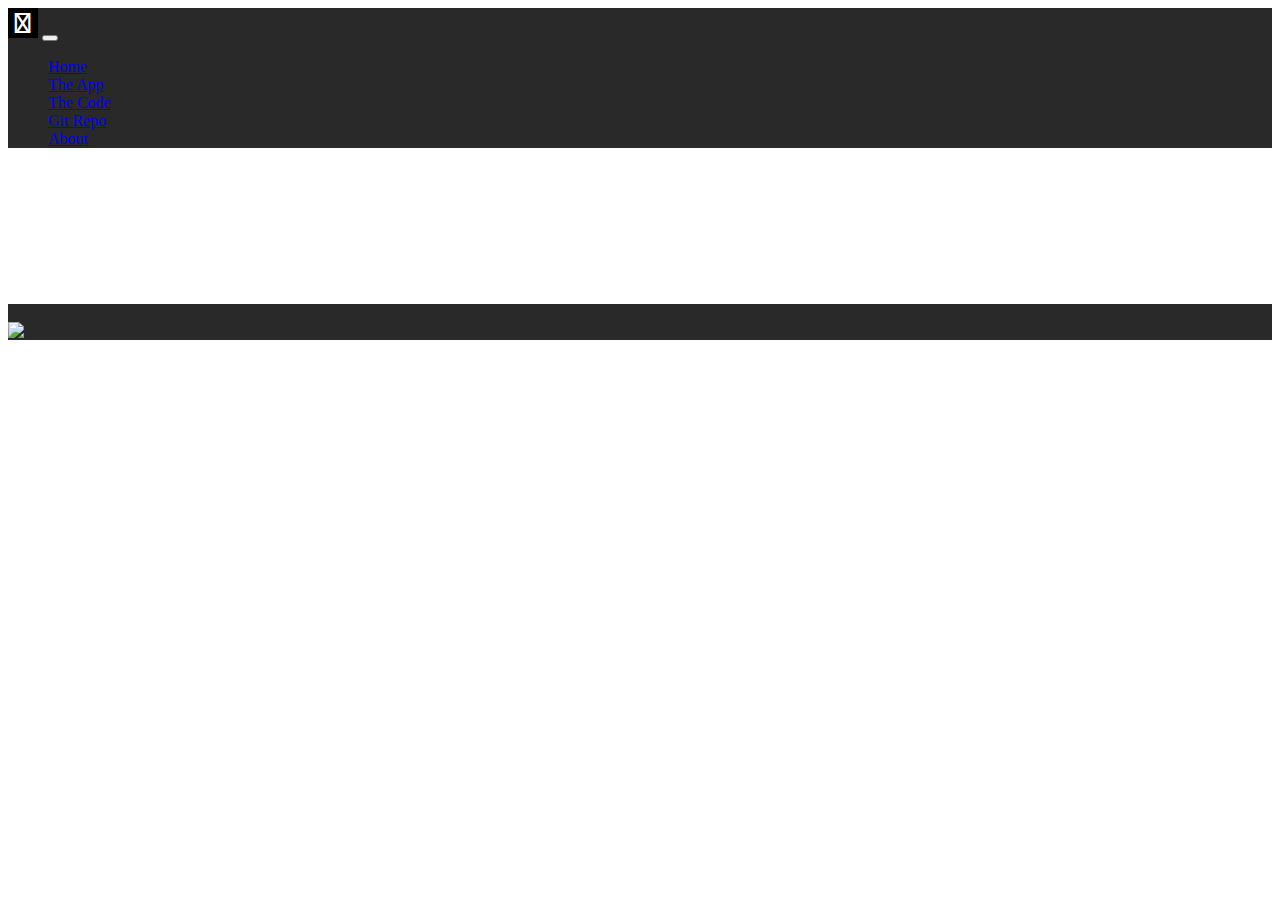
==== app.html @ 118f1124 "Initial commit" ====
<!DOCTYPE html>
<html lang="en" class="h-100">
  <head>
    <title>App Name: A coding Project By John Zhang</title>
    <!-- Required meta tags -->
    <meta charset="utf-8" />
    <meta
      name="viewport"
      content="width=device-width, initial-scale=1, shrink-to-fit=no"
    />

    <!-- Bootstrap CSS -->
    <link
      href="https://cdn.jsdelivr.net/npm/bootstrap@5.1.1/dist/css/bootstrap.min.css"
      rel="stylesheet"
      integrity="sha384-F3w7mX95PdgyTmZZMECAngseQB83DfGTowi0iMjiWaeVhAn4FJkqJByhZMI3AhiU"
      crossorigin="anonymous"
    />

    <script
      src="https://kit.fontawesome.com/5db21ba9c6.js"
      crossorigin="anonymous"
    ></script>

    <link rel="stylesheet" href="css/site.css" />
    <link rel="icon" type="image/png" href="img/favicon-32x32.png" />
    <!-- Convert this to an external style sheet -->
  </head>

  <body class="d-flex flex-column h-100">
    <!-- Nav section -->
    <nav class="navbar navbar-expand-md navbar-dark fixed-top">
      <div class="container-fluid">
        <a class="navbar-brand" href="#"
          ><img
            src="img/LOGO_web.svg"
            class="d-inline-block align-text-top"
            alt=""
            height="30"
        /></a>
        <button
          class="navbar-toggler"
          type="button"
          data-bs-toggle="collapse"
          data-bs-target="#navbarCollapse"
          aria-controls="navbarCollapse"
          aria-expanded="false"
          aria-label="Toggle navigation"
        >
          <span class="navbar-toggler-icon"></span>
        </button>
        <div class="collapse navbar-collapse" id="navbarCollapse">
          <ul class="navbar-nav me-auto mb-2 mb-md-0">
            <li class="nav-item">
              <a class="nav-link"  href="index.html"
                >Home</a
              >
            </li>
            <li class="nav-item">
              <a class="nav-link active" aria-current="page" href="app.html">The App</a>
            </li>
            <li class="nav-item">
              <a class="nav-link" href="code.html">The Code</a>
            </li>
            <li class="nav-item">
              <a class="nav-link" target="_blank" href="#">Git Repo</a>
            </li>
            <li class="nav-item">
              <a class="nav-link" target="_blank" href="#">About</a>
            </li>
          </ul>
        </div>
      </div>
    </nav>
    <main class="flex-shrink-0">
      <div class="container"></div>
    </main>

    <footer class="footer mt-auto py-3 sticky-footer">
      <div class="container-fluid">
        <div class="row row-cols-1 row-cols-md-3 gy-2">
          <div class="col order-last order-md-first text-light">
            <div>
              <span class="text-muted">&copy;2022</span> Ningyu Zhang |
              zhangjohn1998@gmail.com
            </div>
          </div>

          <div
            class="col d-flex align-items justify-content-center justify-content-md-center"
          >
            <img src="img/LOGO_dark.svg" alt="Ningyu Zhang logo" height="50" />
          </div>

          <div
            class="col d-flex align-items-center justify-content-center justify-content-md-end"
          >
            <div class="row">
              <div class="col social">
                <a href="#" target="_blank">
                  <i class="fab fa-linkedin fa-2x"></i>
                </a>
              </div>
              <div class="col social">
                <a href="#" target="_blank">
                  <i class="fab fa-github fa-2x"></i>
                </a>
              </div>
              <div class="col social">
                <a href="#" target="_blank">
                  <i class="fab fa-youtube fa-2x"></i>
                </a>
              </div>
            </div>
          </div>
        </div>
      </div>
    </footer>
    <script
      src="https://cdn.jsdelivr.net/npm/bootstrap@5.1.1/dist/js/bootstrap.bundle.min.js"
      integrity="sha384-/bQdsTh/da6pkI1MST/rWKFNjaCP5gBSY4sEBT38Q/9RBh9AH40zEOg7Hlq2THRZ"
      crossorigin="anonymous"
    ></script>
    <script src="js/site.js"></script>
  </body>
</html>
---- css/site.css ----
:root {
  --primary-color: #1d5888;
  --secondary-color: #ff993b;
  --dark-color: #292929;
  --white-color: #dff3e4;
}

body {
  color: var(--dark-color);
}

nav {
  background-color: var(--dark-color);
}

footer {
  background-color: var(--dark-color);
}

h1,
h2,
h3,
h4,
h5,
h6 {
  color: var(--primary-color);
}

main > .container {
  padding: 60px 15px 0;
  margin-bottom: 5rem;
}

.sticky-footer {
  position: sticky;
  left: 0;
  bottom: 0;
  width: 100%;
}

footer .social>a {
    color: var(--white-color);
    opacity: 0.75
}

footer .social>a:hover{
    opacity: 0.9;
    color: var(--secondary-color);
}

.bsicon{
    color:#553C7B;
}

.jsicon{
    color: #F0DB4F;
}

.htmlicon{
    color: #e34c26;
}

.cssicon{
    color: #264de4;
}

.checklist > li i {
    color: var(--secondary-color)
}

code[class*="language-"],
        pre[class*="language-"] {
        white-space: pre-wrap;
        word-break: break-all;
        word-wrap: break-word;
}
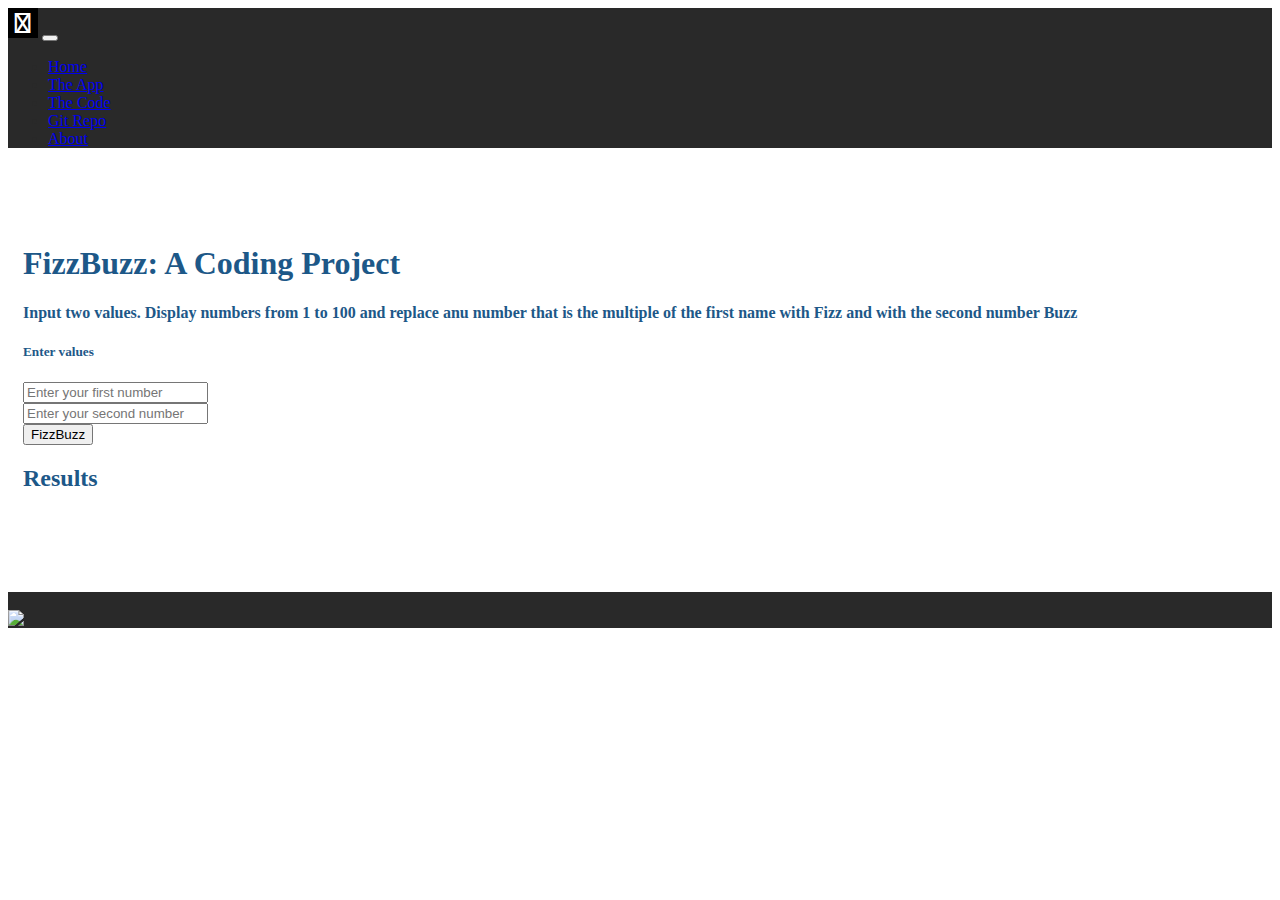
==== commit 0ea17c16: "initial Commit" ====
--- a/app.html
+++ b/app.html
@@ -52,12 +52,12 @@
         <div class="collapse navbar-collapse" id="navbarCollapse">
           <ul class="navbar-nav me-auto mb-2 mb-md-0">
             <li class="nav-item">
-              <a class="nav-link"  href="index.html"
-                >Home</a
-              >
+              <a class="nav-link" href="index.html">Home</a>
             </li>
             <li class="nav-item">
-              <a class="nav-link active" aria-current="page" href="app.html">The App</a>
+              <a class="nav-link active" aria-current="page" href="app.html"
+                >The App</a
+              >
             </li>
             <li class="nav-item">
               <a class="nav-link" href="code.html">The Code</a>
@@ -73,7 +73,64 @@
       </div>
     </nav>
     <main class="flex-shrink-0">
-      <div class="container"></div>
+      <div class="container">
+        <div class="row row-cols-1 row-cols-md-2">
+          <div class="col-md-4 border-2 border-end">
+            <h1 class="display-5">FizzBuzz: A Coding Project</h1>
+            <h4 class="lead">
+              Input two values. Display numbers from 1 to 100 and replace anu
+              number that is the multiple of the first name with Fizz and with
+              the second number Buzz
+            </h4>
+          </div>
+          <div class="col-md-8">
+            <h5>Enter values</h5>
+            <form class="row gx-3 gy-2">
+              <div class="col-6">
+                <input
+                  type="number"
+                  id="firstNumber"
+                  class="form-control"
+                  placeholder="Enter your first number"
+                  aria-label="first number"
+                />
+              </div>
+
+              <div class="col-6">
+                <input
+                  type="number"
+                  id="secondNumber"
+                  class="form-control"
+                  placeholder="Enter your second number"
+                  aria-label="second number"
+                />
+              </div>
+              <div class="col-12 d-flex justify-content-md-end">
+                <button class="btn btn-dark btn-lg" id="btnSubmit" type="button">FizzBuzz</button>
+              </div>
+            </form>
+            <h2 class="mt-5 border-bottom border-2">Results</h2>
+            <div class="table-responsive">
+              <table class="table table-striped table-sm">
+                <tbody id="results">
+                  <!-- Results. Overwrite in javascript -->
+                  <!-- <tr>
+                    <td>3</td>
+                    <td>4</td>
+                  </tr>
+                  <tr>
+                    <td>3</td>
+                    <td>4</td>
+                    </tr> -->
+                </tbody>
+              </table>
+            </div>
+
+
+            </div>
+          </div>
+        </div>
+      </div>
     </main>
 
     <footer class="footer mt-auto py-3 sticky-footer">
@@ -116,11 +173,25 @@
         </div>
       </div>
     </footer>
+
+    <template id="tmpResults">
+      <tr>
+        <td></td>
+        <td></td>
+        <td></td>
+        <td></td>
+        <td></td>
+      </tr>
+    </template>
+
     <script
       src="https://cdn.jsdelivr.net/npm/bootstrap@5.1.1/dist/js/bootstrap.bundle.min.js"
       integrity="sha384-/bQdsTh/da6pkI1MST/rWKFNjaCP5gBSY4sEBT38Q/9RBh9AH40zEOg7Hlq2THRZ"
       crossorigin="anonymous"
     ></script>
     <script src="js/site.js"></script>
+    <script>
+      document.getElementById("btnSubmit").addEventListener('click', getValues)
+    </script>
   </body>
 </html>
--- a/css/site.css
+++ b/css/site.css
@@ -73,4 +73,17 @@
         white-space: pre-wrap;
         word-break: break-all;
         word-wrap: break-word;
+}
+
+.Fizz{
+  color: darkgreen;
+}
+
+.Buzz{
+  color: darkblue;
+}
+
+.FizzBuzz{
+  color: red;
+  font-weight: bold;
 }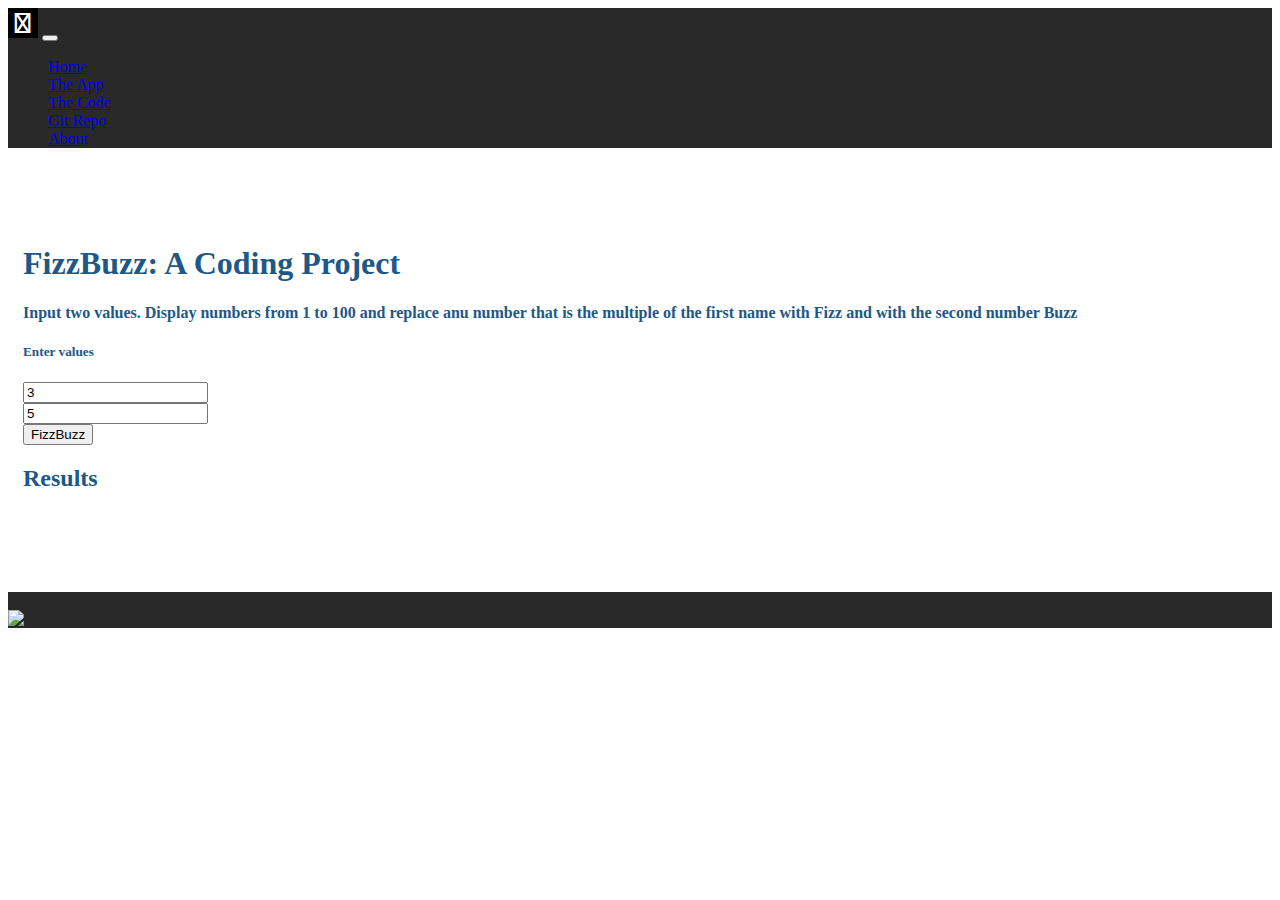
==== commit 0ca80c61: "Add default values for fizzBuzz" ====
--- a/app.html
+++ b/app.html
@@ -93,6 +93,7 @@
                   class="form-control"
                   placeholder="Enter your first number"
                   aria-label="first number"
+                  value= "3"
                 />
               </div>
 
@@ -103,6 +104,7 @@
                   class="form-control"
                   placeholder="Enter your second number"
                   aria-label="second number"
+                  value= "5"
                 />
               </div>
               <div class="col-12 d-flex justify-content-md-end">
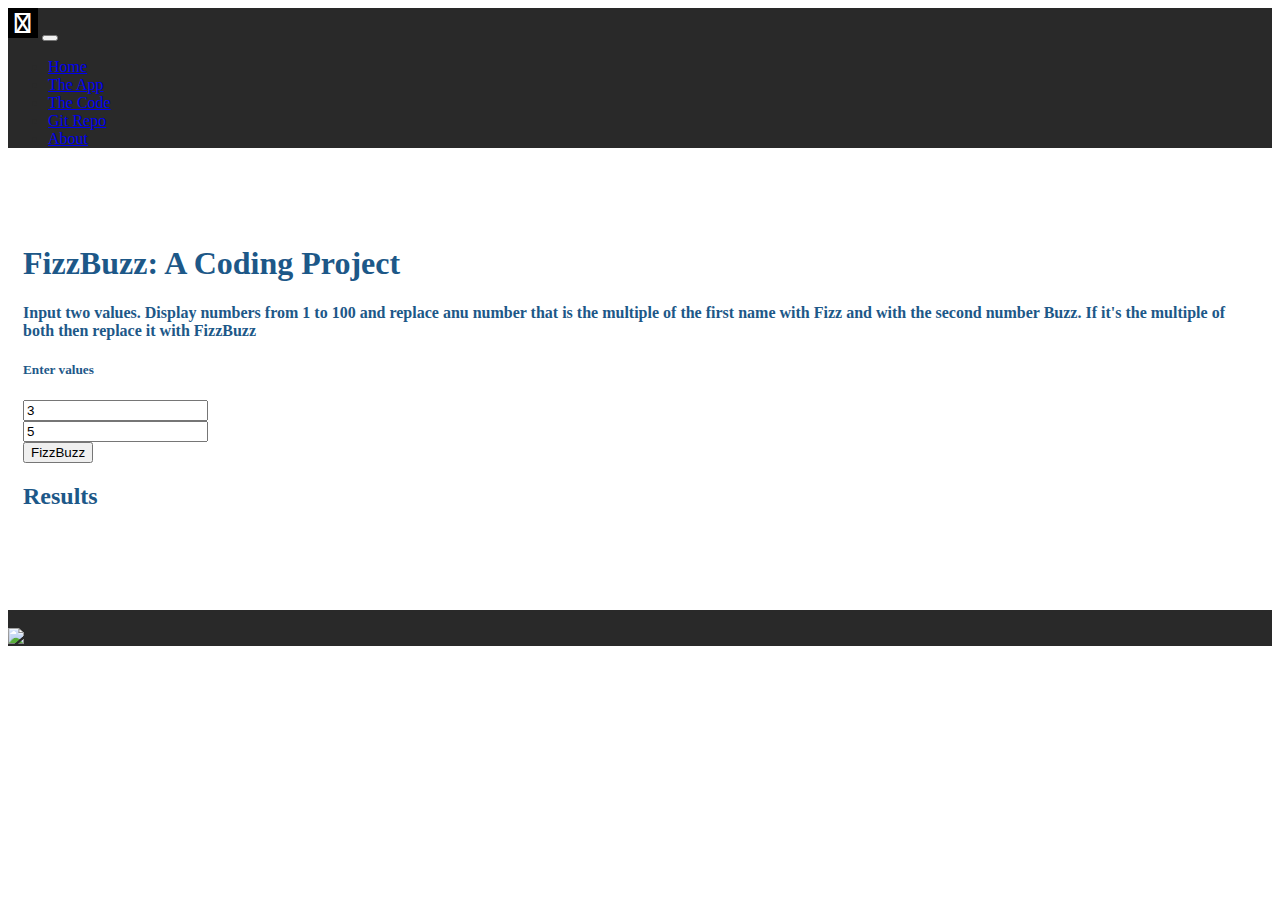
==== commit bed1c02e: "Final Project" ====
--- a/app.html
+++ b/app.html
@@ -79,8 +79,8 @@
             <h1 class="display-5">FizzBuzz: A Coding Project</h1>
             <h4 class="lead">
               Input two values. Display numbers from 1 to 100 and replace anu
-              number that is the multiple of the first name with Fizz and with
-              the second number Buzz
+              number that is the multiple of the first name with <strong>Fizz</strong> and with
+              the second number <strong>Buzz</strong>. If it's the multiple of both then replace it with <strong>FizzBuzz</strong>
             </h4>
           </div>
           <div class="col-md-8">
